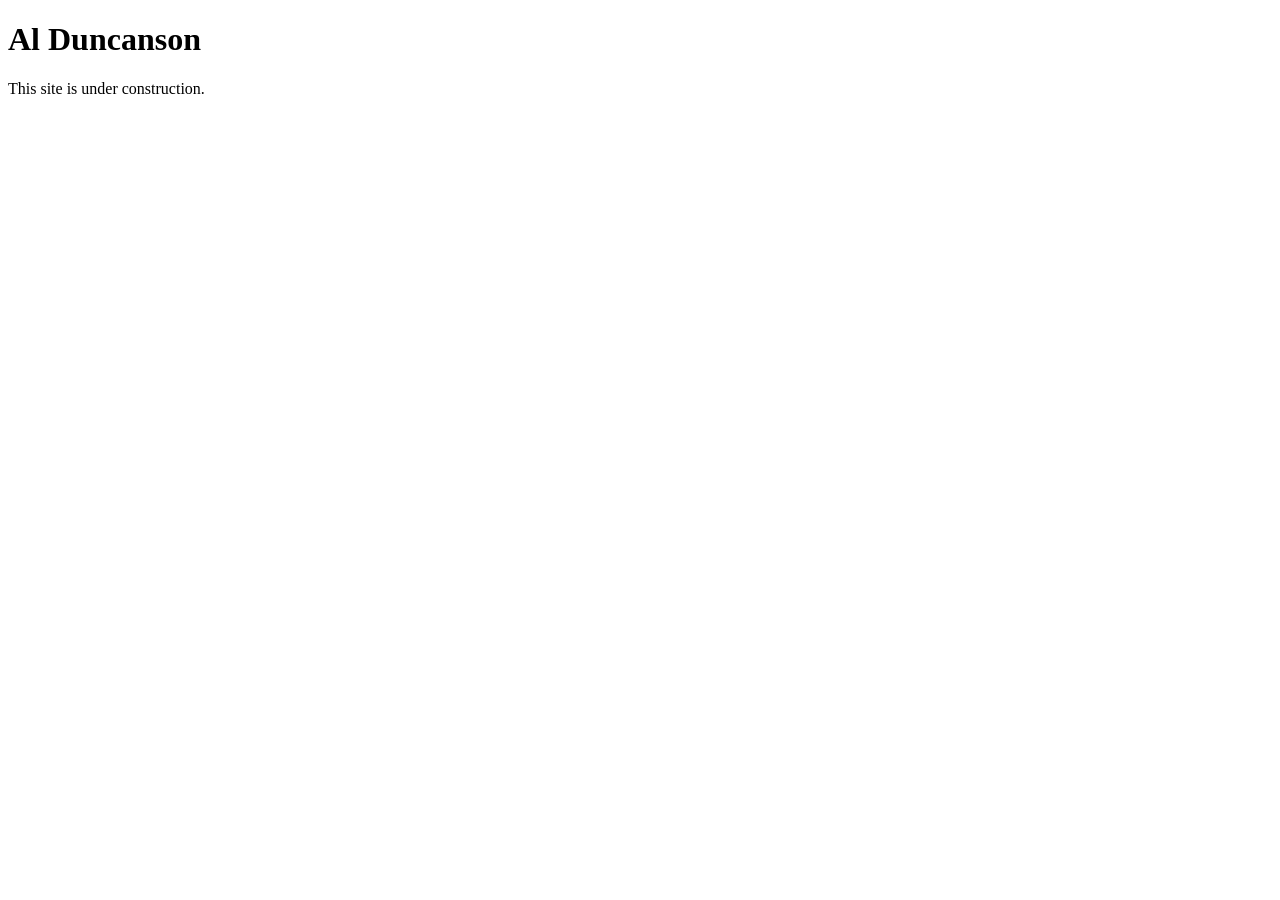
==== public/index.html @ 7e5a8f92 "refactor: isolate public site files Amp-Thread-ID: https://ampcode.com/threads/T-019fc0b0-1563-7543-" ====
<!doctype html>
<html lang="en-US">
  <head>
    <meta charset="utf-8">
    <meta name="viewport" content="width=device-width, initial-scale=1, viewport-fit=cover">
    <meta name="description" content="The personal website of Al Duncanson.">
    <title>Al Duncanson</title>
    <link rel="stylesheet" href="/style.css">
  </head>
  <body>
    <header>
      <h1>Al Duncanson</h1>
    </header>

    <main>
      <p>This site is under construction.</p>
    </main>
  </body>
</html>
---- style.css ----
:root {
  color-scheme: light;
}

@media (prefers-color-scheme: dark) {
  :root {
    color-scheme: dark;
  }
}
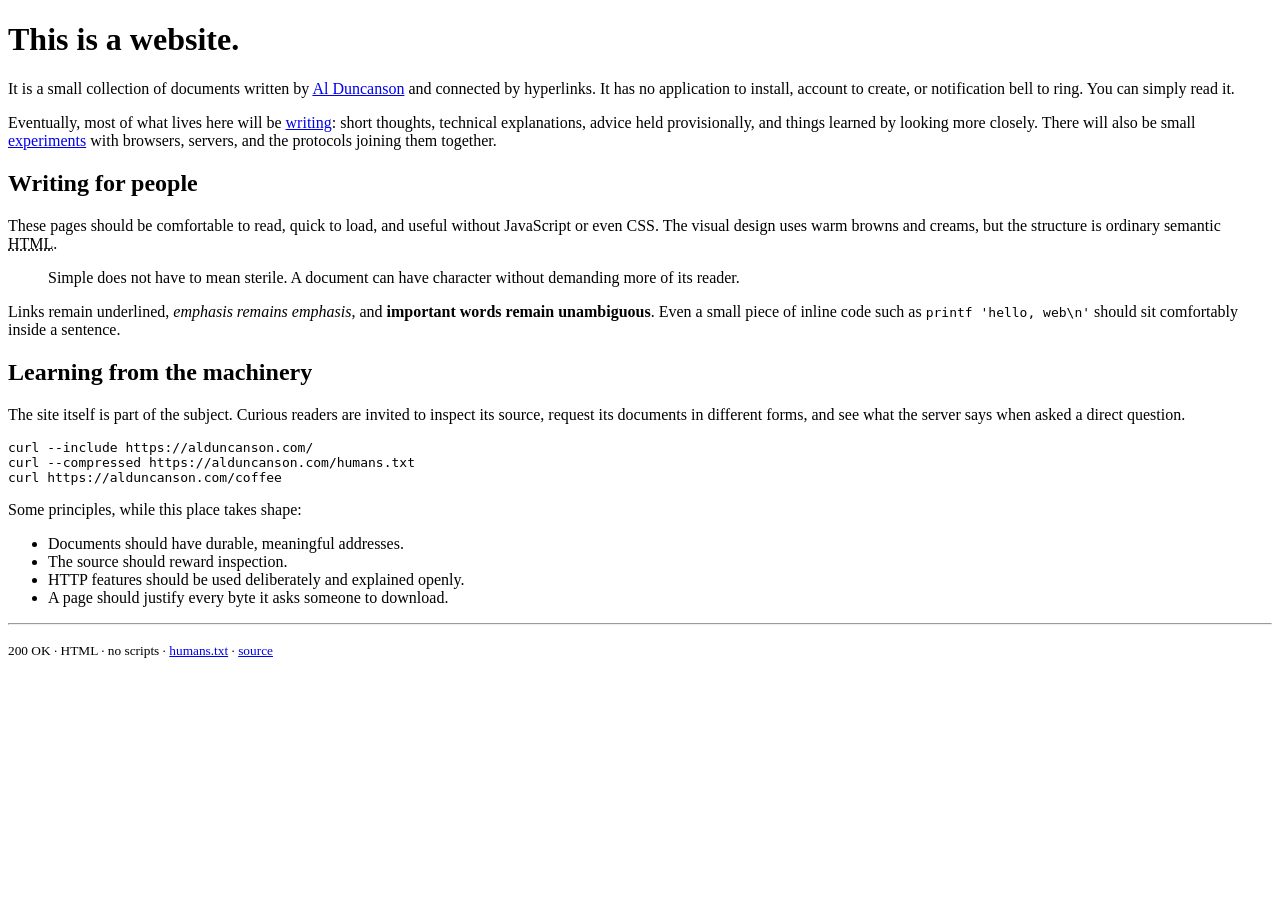
==== commit 0623b302: "chore: add placeholder homepage content Amp-Thread-ID: https://ampcode.com/threads/T-019fe82c-809e-7" ====
--- a/public/index.html
+++ b/public/index.html
@@ -5,15 +5,83 @@
     <meta name="viewport" content="width=device-width, initial-scale=1, viewport-fit=cover">
     <meta name="description" content="The personal website of Al Duncanson.">
     <title>Al Duncanson</title>
+    <link rel="icon" href="/favicon.svg" type="image/svg+xml">
     <link rel="stylesheet" href="/style.css">
   </head>
   <body>
     <header>
-      <h1>Al Duncanson</h1>
+      <h1>This is a website.</h1>
     </header>
 
     <main>
-      <p>This site is under construction.</p>
+      <p>
+        It is a small collection of documents written by
+        <a href="https://github.com/alDuncanson">Al Duncanson</a> and connected
+        by hyperlinks. It has no application to install, account to create, or
+        notification bell to ring. You can simply read it.
+      </p>
+
+      <p>
+        Eventually, most of what lives here will be <a href="#writing">writing</a>:
+        short thoughts, technical explanations, advice held provisionally, and
+        things learned by looking more closely. There will also be small
+        <a href="#experiments">experiments</a> with browsers, servers, and the
+        protocols joining them together.
+      </p>
+
+      <h2 id="writing">Writing for people</h2>
+
+      <p>
+        These pages should be comfortable to read, quick to load, and useful
+        without JavaScript or even CSS. The visual design uses warm browns and
+        creams, but the structure is ordinary semantic <abbr title="HyperText Markup Language">HTML</abbr>.
+      </p>
+
+      <blockquote>
+        <p>
+          Simple does not have to mean sterile. A document can have character
+          without demanding more of its reader.
+        </p>
+      </blockquote>
+
+      <p>
+        Links remain underlined, <em>emphasis remains emphasis</em>, and
+        <strong>important words remain unambiguous</strong>. Even a small piece
+        of inline code such as <code>printf 'hello, web\n'</code> should sit
+        comfortably inside a sentence.
+      </p>
+
+      <h2 id="experiments">Learning from the machinery</h2>
+
+      <p>
+        The site itself is part of the subject. Curious readers are invited to
+        inspect its source, request its documents in different forms, and see
+        what the server says when asked a direct question.
+      </p>
+
+      <pre><code>curl --include https://alduncanson.com/
+curl --compressed https://alduncanson.com/humans.txt
+curl https://alduncanson.com/coffee</code></pre>
+
+      <p>Some principles, while this place takes shape:</p>
+
+      <ul>
+        <li>Documents should have durable, meaningful addresses.</li>
+        <li>The source should reward inspection.</li>
+        <li>HTTP features should be used deliberately and explained openly.</li>
+        <li>A page should justify every byte it asks someone to download.</li>
+      </ul>
     </main>
+
+    <footer>
+      <hr>
+      <p>
+        <small>
+          200 OK · HTML · no scripts ·
+          <a href="/humans.txt">humans.txt</a> ·
+          <a href="https://github.com/alDuncanson/alduncanson.com">source</a>
+        </small>
+      </p>
+    </footer>
   </body>
 </html>
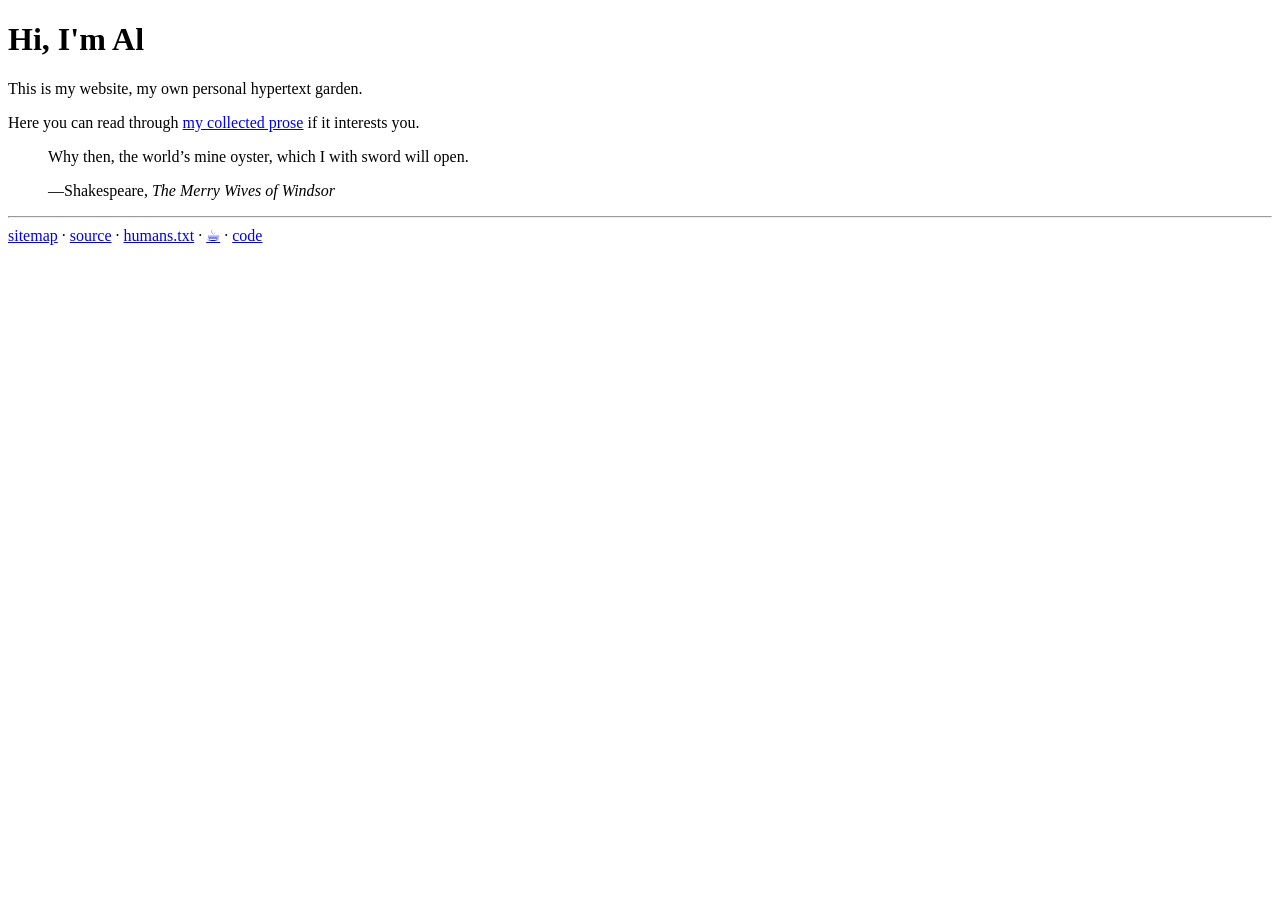
==== commit e8d49b32: "feat: homepage" ====
--- a/public/index.html
+++ b/public/index.html
@@ -1,87 +1,36 @@
-<!doctype html>
+<!DOCTYPE html>
 <html lang="en-US">
-  <head>
-    <meta charset="utf-8">
-    <meta name="viewport" content="width=device-width, initial-scale=1, viewport-fit=cover">
-    <meta name="description" content="The personal website of Al Duncanson.">
-    <title>Al Duncanson</title>
-    <link rel="icon" href="/favicon.svg" type="image/svg+xml">
-    <link rel="stylesheet" href="/style.css">
-  </head>
-  <body>
-    <header>
-      <h1>This is a website.</h1>
-    </header>
-
-    <main>
-      <p>
-        It is a small collection of documents written by
-        <a href="https://github.com/alDuncanson">Al Duncanson</a> and connected
-        by hyperlinks. It has no application to install, account to create, or
-        notification bell to ring. You can simply read it.
-      </p>
-
-      <p>
-        Eventually, most of what lives here will be <a href="#writing">writing</a>:
-        short thoughts, technical explanations, advice held provisionally, and
-        things learned by looking more closely. There will also be small
-        <a href="#experiments">experiments</a> with browsers, servers, and the
-        protocols joining them together.
-      </p>
-
-      <h2 id="writing">Writing for people</h2>
-
-      <p>
-        These pages should be comfortable to read, quick to load, and useful
-        without JavaScript or even CSS. The visual design uses warm browns and
-        creams, but the structure is ordinary semantic <abbr title="HyperText Markup Language">HTML</abbr>.
-      </p>
-
-      <blockquote>
-        <p>
-          Simple does not have to mean sterile. A document can have character
-          without demanding more of its reader.
-        </p>
-      </blockquote>
-
-      <p>
-        Links remain underlined, <em>emphasis remains emphasis</em>, and
-        <strong>important words remain unambiguous</strong>. Even a small piece
-        of inline code such as <code>printf 'hello, web\n'</code> should sit
-        comfortably inside a sentence.
-      </p>
-
-      <h2 id="experiments">Learning from the machinery</h2>
-
-      <p>
-        The site itself is part of the subject. Curious readers are invited to
-        inspect its source, request its documents in different forms, and see
-        what the server says when asked a direct question.
-      </p>
-
-      <pre><code>curl --include https://alduncanson.com/
-curl --compressed https://alduncanson.com/humans.txt
-curl https://alduncanson.com/coffee</code></pre>
-
-      <p>Some principles, while this place takes shape:</p>
-
-      <ul>
-        <li>Documents should have durable, meaningful addresses.</li>
-        <li>The source should reward inspection.</li>
-        <li>HTTP features should be used deliberately and explained openly.</li>
-        <li>A page should justify every byte it asks someone to download.</li>
-      </ul>
-    </main>
-
-    <footer>
-      <hr>
-      <p>
-        <small>
-          200 OK · HTML · no scripts ·
-          <a href="/humans.txt">humans.txt</a> ·
-          <a href="https://github.com/alDuncanson/alduncanson.com">source</a>
-        </small>
-      </p>
-    </footer>
-  </body>
+	<head>
+		<meta charset="utf-8">
+		<meta name="viewport" content="width=device-width, initial-scale=1, viewport-fit=cover">
+		<meta name="description" content="Al Duncanson's website">
+		<title>Al Duncanson's website</title>
+		<link rel="icon" href="/favicon.svg" type="image/svg+xml">
+		<link rel="stylesheet" href="/style.css">
+	</head>
+	<body>
+		<h1>Hi, I'm Al</h1>
+		<p>This is my website, my own personal hypertext garden.</p>
+		<p>Here you can read through <a href="/prose">my collected prose</a>
+			if it interests you.</p>
+		<blockquote cite="https://www.folger.edu/explore/shakespeares-works/the-merry-wives-of-windsor/read/">
+			<p>
+				Why then, the world’s mine oyster, which I
+				with sword will open.
+			</p>
+			<p>&mdash;Shakespeare, <i>The Merry Wives of Windsor</i></p>
+		</blockquote>
+		<footer>
+			<hr>
+			<a href="/sitemap.xml">sitemap</a>
+			·
+			<a href="https://github.com/alDuncanson/alduncanson.com">source</a>
+			·
+			<a href="/humans.txt">humans.txt</a>
+			·
+			<a href="/coffee">&#x2615;&#xFE0E;</a>
+			·
+			<a href="https://github.com/alDuncanson/">code</a>
+		</footer>
+	</body>
 </html>
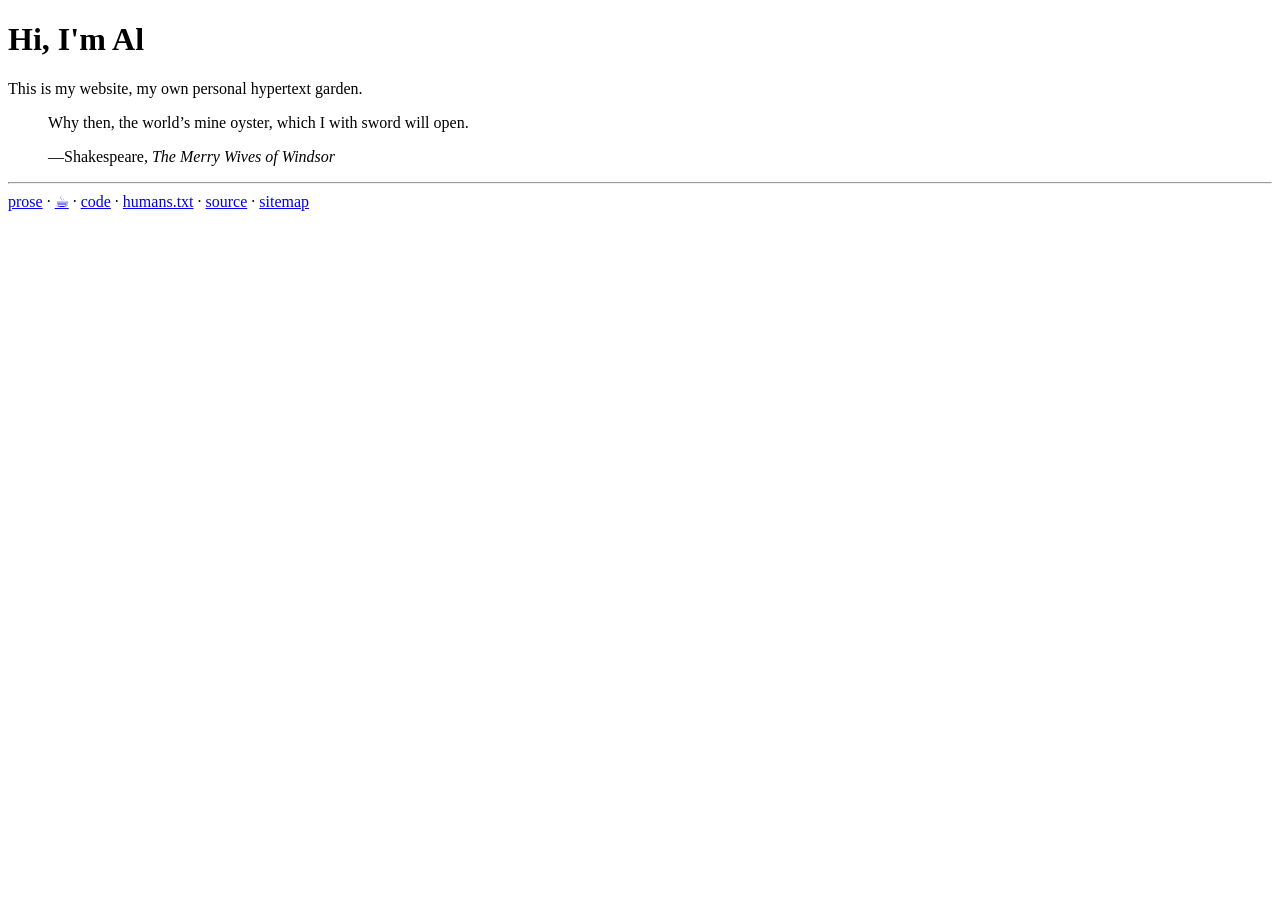
==== commit ca013896: "refactor: move prose link into homepage footer Remove the prose paragraph from the homepage body, li" ====
--- a/public/index.html
+++ b/public/index.html
@@ -11,8 +11,6 @@
 	<body>
 		<h1>Hi, I'm Al</h1>
 		<p>This is my website, my own personal hypertext garden.</p>
-		<p>Here you can read through <a href="/prose">my collected prose</a>
-			if it interests you.</p>
 		<blockquote cite="https://www.folger.edu/explore/shakespeares-works/the-merry-wives-of-windsor/read/">
 			<p>
 				Why then, the world’s mine oyster, which I
@@ -22,15 +20,17 @@
 		</blockquote>
 		<footer>
 			<hr>
-			<a href="/sitemap.xml">sitemap</a>
-			·
-			<a href="https://github.com/alDuncanson/alduncanson.com">source</a>
-			·
-			<a href="/humans.txt">humans.txt</a>
+			<a href="/prose">prose</a>
 			·
 			<a href="/coffee">&#x2615;&#xFE0E;</a>
 			·
 			<a href="https://github.com/alDuncanson/">code</a>
+			·
+			<a href="/humans.txt">humans.txt</a>
+			·
+			<a href="https://github.com/alDuncanson/alduncanson.com">source</a>
+			·
+			<a href="/sitemap.xml">sitemap</a>
 		</footer>
 	</body>
 </html>
